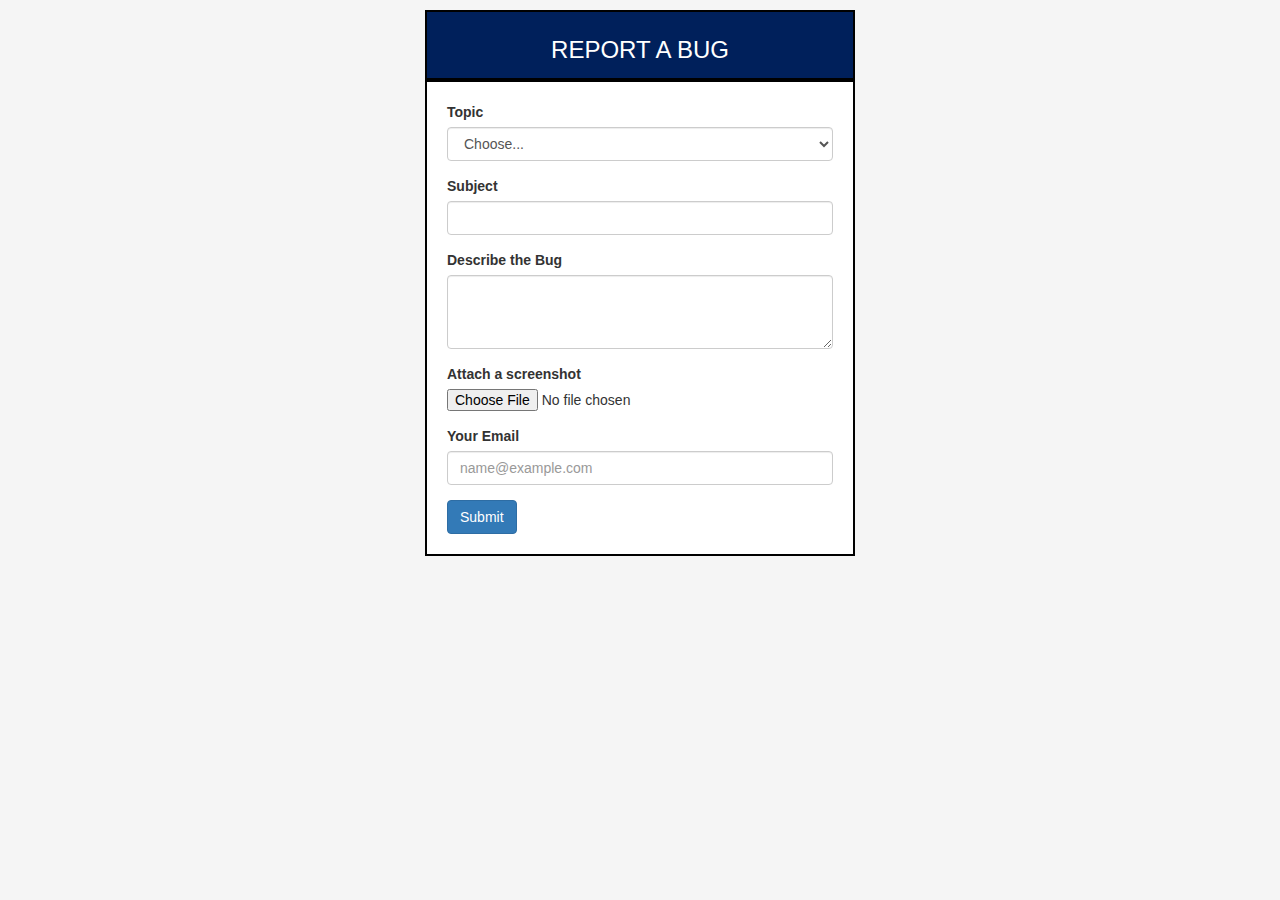
==== Bug_Report/index.html @ fb1629dc "Create index.html" ====
<!DOCTYPE HTML>
<html lang="en">

<head>
    <meta charset="utf-8">
    <meta name="viewport" content="width=device-width, initial-scale=1">
    <script src="https://code.jquery.com/jquery-2.2.4.min.js"></script>
    <link rel="stylesheet" href="https://maxcdn.bootstrapcdn.com/bootstrap/3.3.7/css/bootstrap.min.css" integrity="sha384-BVYiiSIFeK1dGmJRAkycuHAHRg32OmUcww7on3RYdg4Va+PmSTsz/K68vbdEjh4u" crossorigin="anonymous">
    <script src="https://maxcdn.bootstrapcdn.com/bootstrap/3.3.7/js/bootstrap.min.js" integrity="sha384-Tc5IQib027qvyjSMfHjOMaLkfuWVxZxUPnCJA7l2mCWNIpG9mGCD8wGNIcPD7Txa" crossorigin="anonymous"></script>
</head>

<body style=" background-color: #f5f5f5">
        
    <div  style="display:flex; align-content: center;justify-content: center" >
        <div  class="row"style="width:400px; margin:10px">
            <div class="row" style=" border: 2px solid black; background-color: #00205B; color:white;">
                <h3 style="padding:5px; text-align: center;">REPORT A BUG</h3>
            </div>
            <div class="row" style=" border: 2px solid black; padding:20px; background-color: white;">
                <form>
                    <div class="form-group ">
                        <label class="input-group-text" for="inputGroupSelect01">Topic</label>
                            <select class="form-control" id="inputGroupSelect01">
                                <option selected>Choose...</option>
                                <option value="1">One</option>
                                <option value="2">Two</option>
                                <option value="3">Three</option>
                            </select>
                    </div>
                    <div class="form-group">
                        <label for="exampleFormControlInput1">Subject</label>
                        <input type="text" class="form-control" id="exampleFormControlInput1">
                    </div>
                    <div class="form-group">
                        <label for="exampleFormControlTextarea1">Describe the Bug</label>
                        <textarea class="form-control" id="exampleFormControlTextarea1" rows="3"></textarea>
                    </div>
                    <div class="form-group">
                        <label for="exampleFormControlFile1">Attach a screenshot</label>
                        <input type="file" class="form-control-file" id="exampleFormControlFile1">
                    </div>
                    <div class="form-group">
                        <label for="exampleFormControlTextarea1">Your Email</label>
                        <input type="email" class="form-control" id="exampleFormControlInput1" placeholder="name@example.com">
                    </div>
                    <button type="submit" class="btn btn-primary">Submit</button>
                  
                </form>
            </div>
        </div>
    
    </div>
</body>

</html>
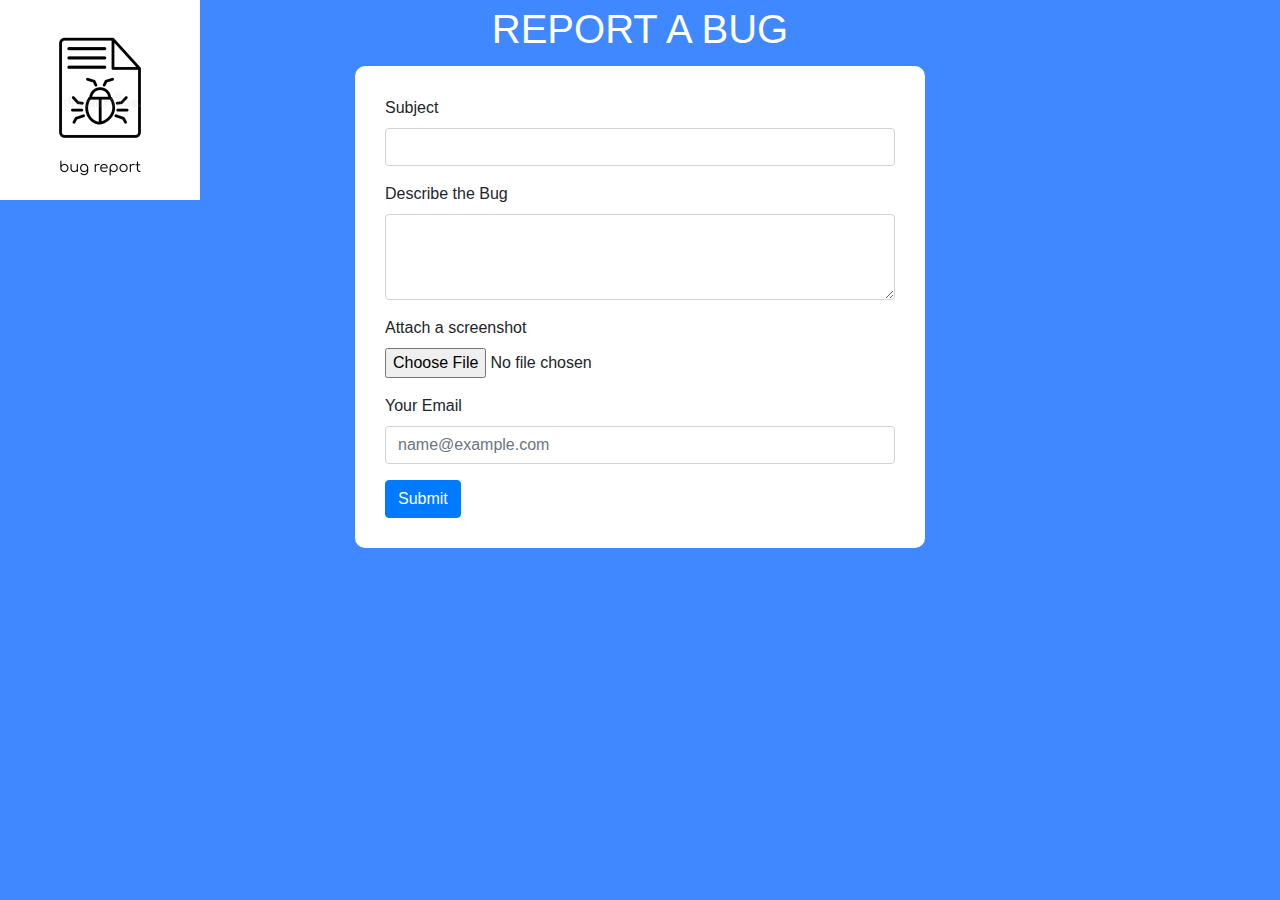
==== commit cd1f788a: "Update" ====
--- a/Bug_Report/index.html
+++ b/Bug_Report/index.html
@@ -5,51 +5,49 @@
     <meta charset="utf-8">
     <meta name="viewport" content="width=device-width, initial-scale=1">
     <script src="https://code.jquery.com/jquery-2.2.4.min.js"></script>
-    <link rel="stylesheet" href="https://maxcdn.bootstrapcdn.com/bootstrap/3.3.7/css/bootstrap.min.css" integrity="sha384-BVYiiSIFeK1dGmJRAkycuHAHRg32OmUcww7on3RYdg4Va+PmSTsz/K68vbdEjh4u" crossorigin="anonymous">
+    <link rel="stylesheet" href="https://maxcdn.bootstrapcdn.com/bootstrap/4.0.0/css/bootstrap.min.css" integrity="sha384-Gn5384xqQ1aoWXA+058RXPxPg6fy4IWvTNh0E263XmFcJlSAwiGgFAW/dAiS6JXm" crossorigin="anonymous">
     <script src="https://maxcdn.bootstrapcdn.com/bootstrap/3.3.7/js/bootstrap.min.js" integrity="sha384-Tc5IQib027qvyjSMfHjOMaLkfuWVxZxUPnCJA7l2mCWNIpG9mGCD8wGNIcPD7Txa" crossorigin="anonymous"></script>
 </head>
 
-<body style=" background-color: #f5f5f5">
-        
-    <div  style="display:flex; align-content: center;justify-content: center" >
-        <div  class="row"style="width:400px; margin:10px">
-            <div class="row" style=" border: 2px solid black; background-color: #00205B; color:white;">
-                <h3 style="padding:5px; text-align: center;">REPORT A BUG</h3>
+<body style=" background-color: #4088FF;">
+    <img src="1.jpg" alt="" style=" position: fixed;  bottom: 100;  right: 100;  width: 200px; ">
+    
+    <h1  style="padding:5px; text-align: center;  color:white">REPORT A BUG</h1>
+    <div class="container">
+    <div class="row">
+        <div class="col-3"></div>
+        <div class="col-6" style=" border-radius: 10px; background-color: white; padding: 30px;">
+        <form >                   
+                       
+                        <div class="form-group">
+                                <label for="exampleFormControlInput1">Subject</label>
+                                <input type="text" class="form-control" id="exampleFormControlInput1">
+                            </div>
+                            
+                            <div class="form-group">
+                                <label for="exampleFormControlTextarea1">Describe the Bug</label>
+                                <textarea class="form-control" id="exampleFormControlTextarea1" rows="3"></textarea>
+                            </div>
+                           
+                            <div class="form-group">
+                                <label for="exampleFormControlFile1">Attach a screenshot</label>
+                                <input type="file" class="form-control-file" id="exampleFormControlFile1">
+                            </div>
+                            <div class="form-group">
+                                <label for="exampleFormControlTextarea1">Your Email</label>
+                                <input type="email" class="form-control" id="exampleFormControlInput1" placeholder="name@example.com">
+                            </div>
+                            <button type="submit" class="btn btn-primary">Submit</button>
+                    </div>
+                    
             </div>
-            <div class="row" style=" border: 2px solid black; padding:20px; background-color: white;">
-                <form>
-                    <div class="form-group ">
-                        <label class="input-group-text" for="inputGroupSelect01">Topic</label>
-                            <select class="form-control" id="inputGroupSelect01">
-                                <option selected>Choose...</option>
-                                <option value="1">One</option>
-                                <option value="2">Two</option>
-                                <option value="3">Three</option>
-                            </select>
-                    </div>
-                    <div class="form-group">
-                        <label for="exampleFormControlInput1">Subject</label>
-                        <input type="text" class="form-control" id="exampleFormControlInput1">
-                    </div>
-                    <div class="form-group">
-                        <label for="exampleFormControlTextarea1">Describe the Bug</label>
-                        <textarea class="form-control" id="exampleFormControlTextarea1" rows="3"></textarea>
-                    </div>
-                    <div class="form-group">
-                        <label for="exampleFormControlFile1">Attach a screenshot</label>
-                        <input type="file" class="form-control-file" id="exampleFormControlFile1">
-                    </div>
-                    <div class="form-group">
-                        <label for="exampleFormControlTextarea1">Your Email</label>
-                        <input type="email" class="form-control" id="exampleFormControlInput1" placeholder="name@example.com">
-                    </div>
-                    <button type="submit" class="btn btn-primary">Submit</button>
-                  
-                </form>
-            </div>
-        </div>
+              
+           
+        </form>
+        </div> 
+    </div>
     
-    </div>
+   
 </body>
 
 </html>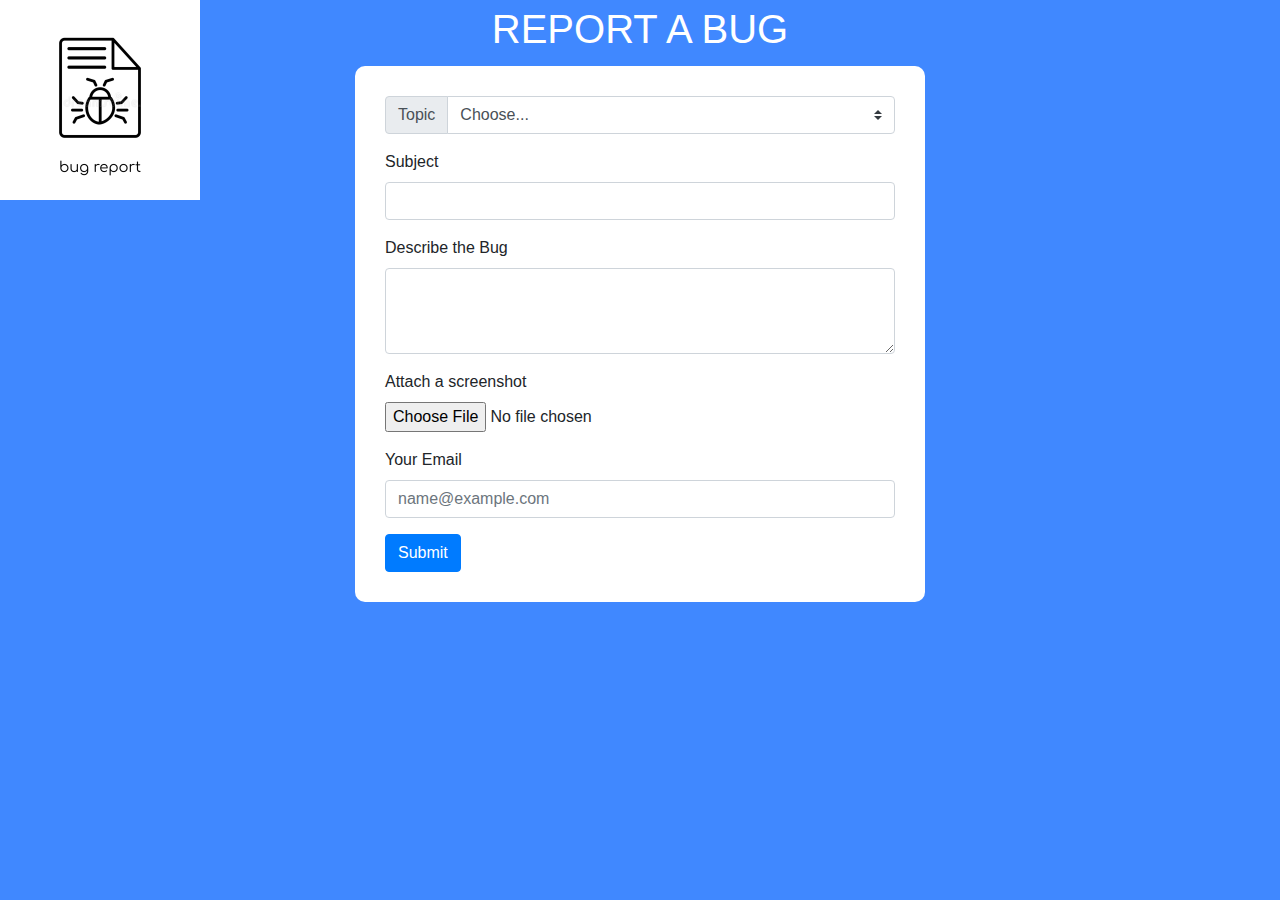
==== commit f55d4bd2: "Update index.html" ====
--- a/Bug_Report/index.html
+++ b/Bug_Report/index.html
@@ -18,7 +18,17 @@
         <div class="col-3"></div>
         <div class="col-6" style=" border-radius: 10px; background-color: white; padding: 30px;">
         <form >                   
-                       
+                <div class="input-group mb-3">
+                        <div class="input-group-prepend">
+                          <label class="input-group-text" for="inputGroupSelect01">Topic</label>
+                        </div>
+                        <select class="custom-select" id="inputGroupSelect01">
+                          <option selected>Choose...</option>
+                          <option value="1">One</option>
+                          <option value="2">Two</option>
+                          <option value="3">Three</option>
+                        </select>
+                      </div>
                         <div class="form-group">
                                 <label for="exampleFormControlInput1">Subject</label>
                                 <input type="text" class="form-control" id="exampleFormControlInput1">
